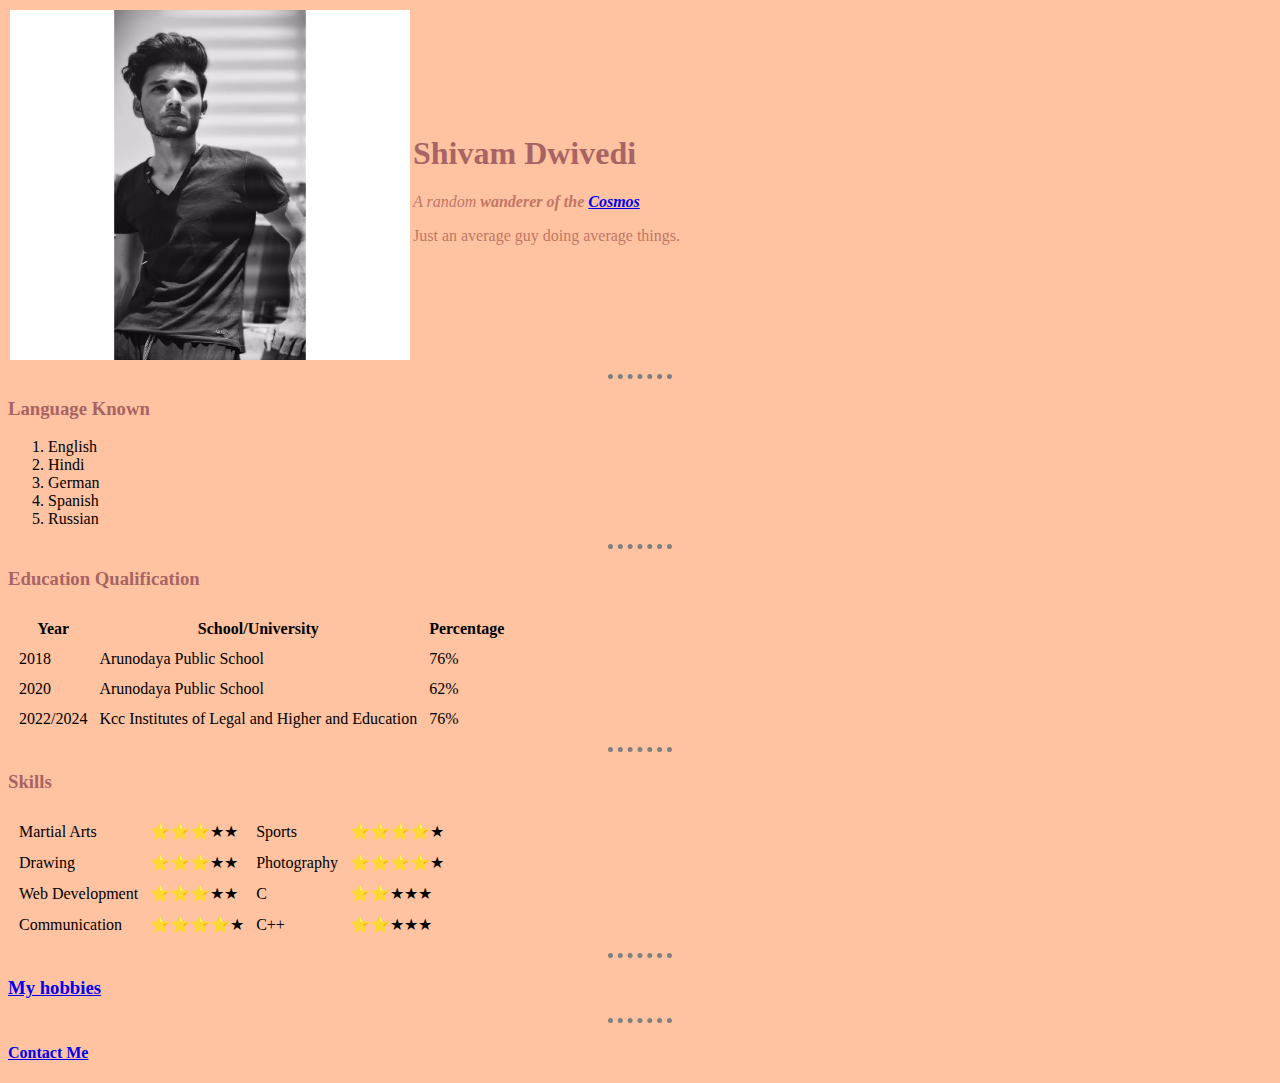
==== index.html @ a5b09366 "Add files via upload" ====
<!DOCTYPE html>
 <head>
    <meta charset="UTF-8">

    <title>Personal Website</title>
    <link rel="stylesheet" href="css/style.css">

 </head>
<body>
    <table cellspacing="1px">
        <tr>
            <td><img  src="images/IMG_20200430_225109_558.jpg " alt="Shivam's profile picture" height="350px" width="400px"  ></td>
            <td> 
                 <h1>Shivam Dwivedi</h1>
                <P><em> A random <strong> wanderer of the <a href="https://en.wikipedia.org/wiki/Cosmos:_A_Spacetime_Odyssey"> Cosmos </a></strong> </em> </P>
                <p>Just an average guy doing average things.</p>
            </td>
            
        </tr>
        
    </table>
    
  
    <hr>
    
    <h3>Language Known</h3>
    <ol>
        <li>English</li>
        <li>Hindi</li>
        <li>German</li>
        <li>Spanish</li>
        <li>Russian</li>
    </ol>
    <hr>
    
    <h3>Education Qualification</h3>
    <table cellspacing="10px">
        <thead>
         <tr>
            <th>Year</th>
            <th>School/University</th>
            <th>Percentage</th>
         </tr>
        </thead>
        <tbody>
            <tr>
                <td>2018</td>
                <td>Arunodaya Public School</td>
                <td>76%</td>
            </tr>
            <tr>
                <td>2020</td>
                <td>Arunodaya Public School</td>
                <td>62%</td>
            </tr>
            <tr>
                <td>2022/2024</td>
                <td>Kcc Institutes of Legal and Higher and Education</td>
                <td>76%</td>
            </tr>

        </tbody>
    </table>
    <hr>
    <h3> Skills </h3>
    <table cellspacing="10px", >
        <tr>
            <td>Martial Arts</td>
            <td>⭐⭐⭐★★</td>
            <td>Sports</td>
            <td>⭐⭐⭐⭐★</td>
        </tr>
        <tr>
               <td>Drawing</td>
            <td>⭐⭐⭐★★</td>
            <td>Photography</td>
            <td>⭐⭐⭐⭐★</td>
        </tr>
        <tr>
            <td>Web Development</td>
            <td>⭐⭐⭐★★</td>
            <td>C</td>
            <td>⭐⭐★★★</td>
        </tr>
        <tr>
             <td>Communication</td>
            <td>⭐⭐⭐⭐★</td>
            <td>C++</td>
            <td>⭐⭐★★★</td>
        </tr>
    </table>
    <hr>
    <h3> <a href="hobbies.html">My hobbies</a></h3>
    <hr>
    <h4> <a href="contact me.html">Contact Me</a>
    </h4>
</body>
</html>
---- css/style.css ----
body {
    background-color:#FFC3A1
 }

 hr {
   border-style: none;
   border-top-style: dotted;
   border-color: grey;
   border-width: 5px;
   width:5%;  
 } 

 h1 {
    color: #A86464;
 } 

 h3 {
    color: #A86464;
 }

 p {
    color: #C27664;
 }
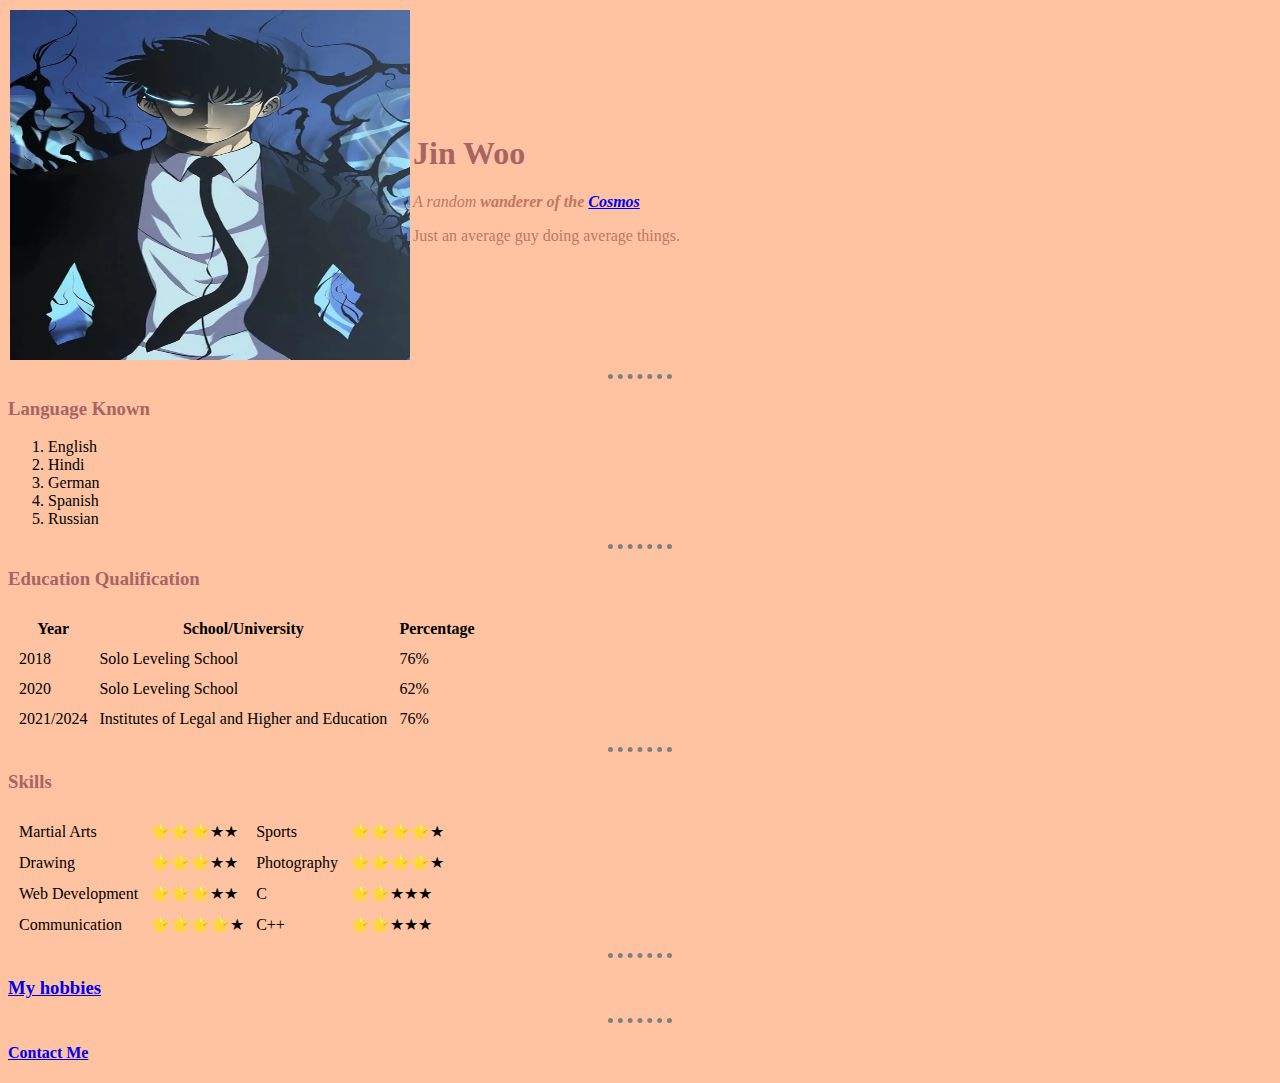
==== commit 52a949e7: "Update index.html" ====
--- a/index.html
+++ b/index.html
@@ -9,9 +9,9 @@
 <body>
     <table cellspacing="1px">
         <tr>
-            <td><img  src="images/IMG_20200430_225109_558.jpg " alt="Shivam's profile picture" height="350px" width="400px"  ></td>
+            <td><img  src="images/solo-leveling-jin-woo.jpg " alt="Jin woo's profile picture" height="350px" width="400px"  ></td>
             <td> 
-                 <h1>Shivam Dwivedi</h1>
+                 <h1>Jin Woo</h1>
                 <P><em> A random <strong> wanderer of the <a href="https://en.wikipedia.org/wiki/Cosmos:_A_Spacetime_Odyssey"> Cosmos </a></strong> </em> </P>
                 <p>Just an average guy doing average things.</p>
             </td>
@@ -45,17 +45,17 @@
         <tbody>
             <tr>
                 <td>2018</td>
-                <td>Arunodaya Public School</td>
+                <td>Solo Leveling School</td>
                 <td>76%</td>
             </tr>
             <tr>
                 <td>2020</td>
-                <td>Arunodaya Public School</td>
+                <td>Solo Leveling School</td>
                 <td>62%</td>
             </tr>
             <tr>
-                <td>2022/2024</td>
-                <td>Kcc Institutes of Legal and Higher and Education</td>
+                <td>2021/2024</td>
+                <td>Institutes of Legal and Higher and Education</td>
                 <td>76%</td>
             </tr>
 
